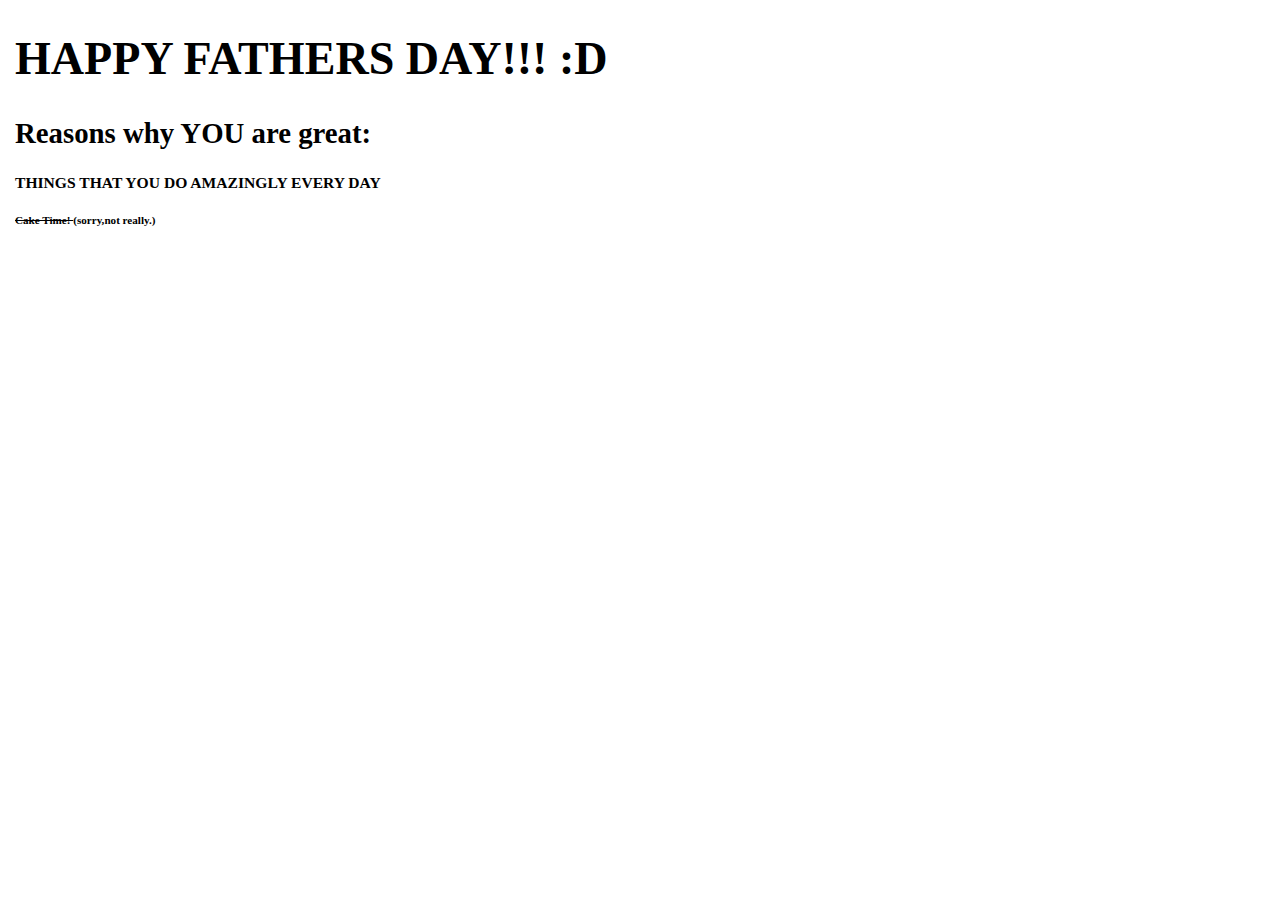
==== Secret/Index.html @ 2a3bebb8 "Started my website, PLEASE do NOT look at it yet. ( It is called SECRET!)" ====
<!DOCTYPE HTML PUBLIC "-//W3C//DTD HTML 4.01 Transitional//EN" "http://www.w3.org/TR/html4/loose.dtd">
<html>
	<head>
		<link rel = "stylesheet" href= "Style.css" />
		<title> SURPRISE! </title>
	</head>
	<body>
		<table>
			<td width: 50%>
		<img src: "Keep calm party.jpeg"/>
	</td>
	<td width: 50%>
		<img src:"PARTY!"
	</td>
		<h1> <big> <big> HAPPY FATHERS DAY!!! :D </big> </big>
		<p>   </p></h1>
		<h2> <big> Reasons why YOU are great: </big>
		<p>   </p></h2>
		<h3> <small> THINGS THAT YOU DO AMAZINGLY EVERY DAY </small>
		<p>   </p></h3>
		<h4> <small> <small> <del> Cake Time! </del> (sorry,not really.) </small> </small>
			<p>   </p> </h4>




</body>
</html>
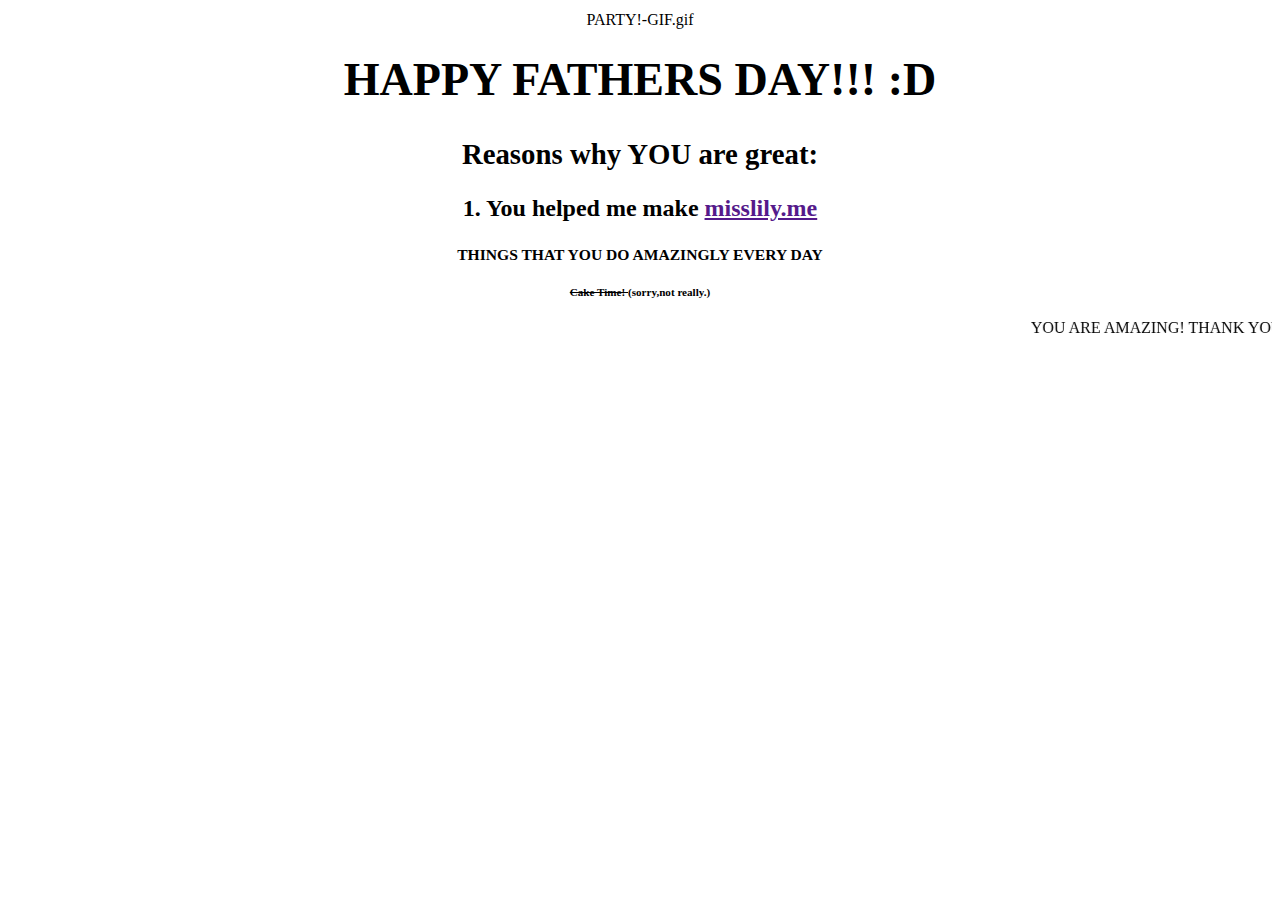
==== commit f754326f: "I changed and added stuff; same thing goes for last time too." ====
--- a/Secret/Index.html
+++ b/Secret/Index.html
@@ -5,24 +5,30 @@
 		<title> SURPRISE! </title>
 	</head>
 	<body>
+		<center>
 		<table>
+			<tr>
 			<td width: 50%>
 		<img src: "Keep calm party.jpeg"/>
 	</td>
+	<td> PARTY!-GIF.gif </td>
 	<td width: 50%>
 		<img src:"PARTY!"
 	</td>
+</tr>
+</table>
 		<h1> <big> <big> HAPPY FATHERS DAY!!! :D </big> </big>
 		<p>   </p></h1>
 		<h2> <big> Reasons why YOU are great: </big>
-		<p>   </p></h2>
+		<p>  1. You helped me make <a class = misslilyme href "misslily.me" target = _blank>
+		misslily.me </a> </p></h2>
 		<h3> <small> THINGS THAT YOU DO AMAZINGLY EVERY DAY </small>
 		<p>   </p></h3>
 		<h4> <small> <small> <del> Cake Time! </del> (sorry,not really.) </small> </small>
 			<p>   </p> </h4>
 
-
-
-
+<marquee scrollamount="30"> YOU ARE AMAZING! THANK YOU FOR EVERYTHING! HAPPY FATHERS DAY! YOU ARE AMAZING! THANK YOU FOR EVERYTHING! HAPPY FATHERS DAY! YOU ARE AMAZING! THANK YOU FOR EVERYTHING! HAPPY FATHERS DAY! YOU ARE AMAZING! THANK YOU FOR EVERYTHING! HAPPY FATHERS DAY!
+</marquee>
+</center>
 </body>
 </html>
--- a/Secret/Style.css
+++ b/Secret/Style.css
@@ -0,0 +1,9 @@
+body {
+  @font-face {
+  	font-family: craftygirls;
+  	src: url('CraftyGirls.ttf');
+background img: url(firework.jpg);
+  a.misslilyme{
+    color: 4A2885
+  }
+}
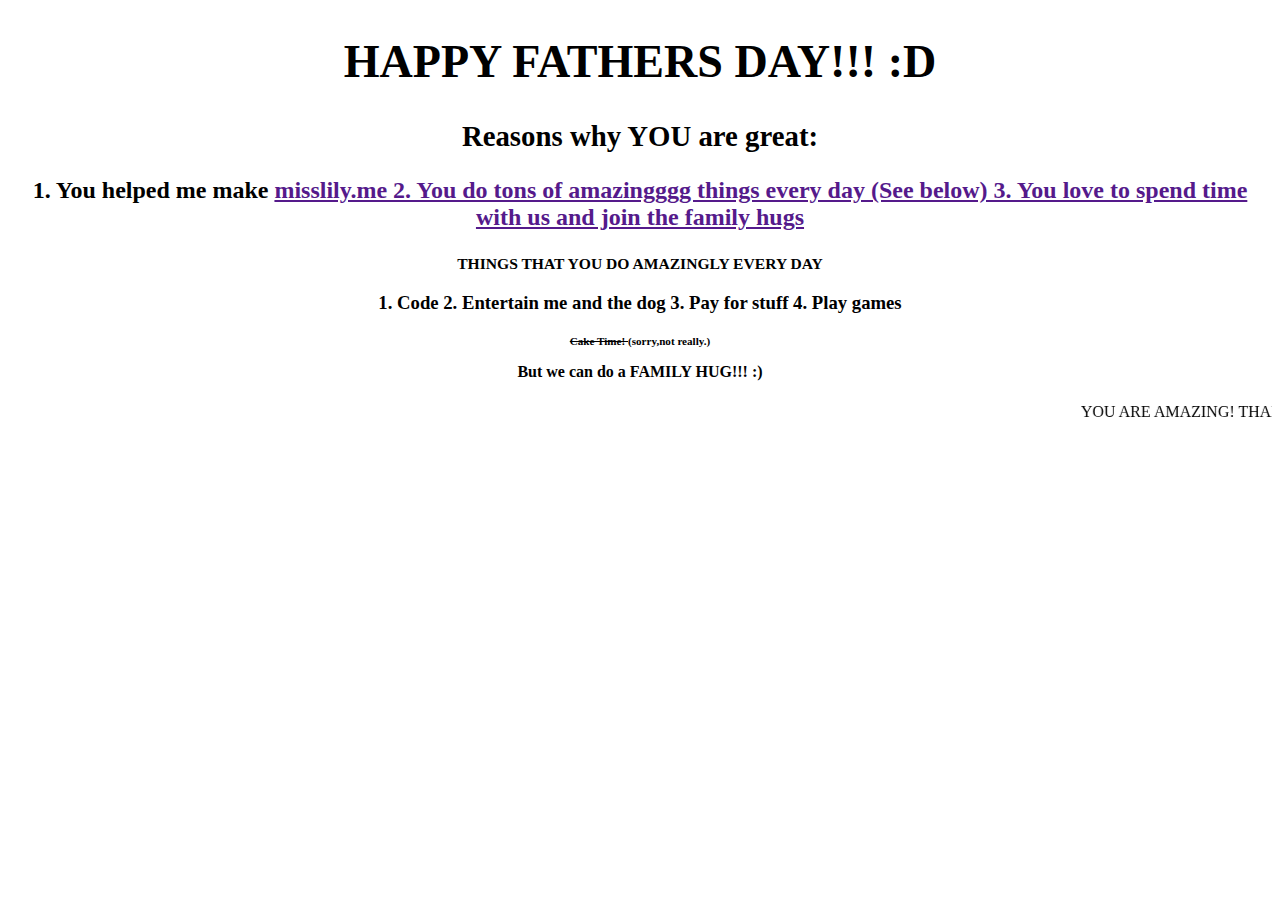
==== commit 87f311d4: "Worked on my SECRET website more, got rid of some errors." ====
--- a/Secret/Index.html
+++ b/Secret/Index.html
@@ -8,26 +8,25 @@
 		<center>
 		<table>
 			<tr>
-			<td width: 50%>
-		<img src: "Keep calm party.jpeg"/>
-	</td>
-	<td> PARTY!-GIF.gif </td>
-	<td width: 50%>
-		<img src:"PARTY!"
-	</td>
+	<td width: 50%> <img src: "PARTY!-GIF.gif" /> </td>
 </tr>
 </table>
 		<h1> <big> <big> HAPPY FATHERS DAY!!! :D </big> </big>
 		<p>   </p></h1>
 		<h2> <big> Reasons why YOU are great: </big>
-		<p>  1. You helped me make <a class = misslilyme href "misslily.me" target = _blank>
-		misslily.me </a> </p></h2>
+		<p>  1. You helped me make <a class = misslilyme href "misslily.me/" target = _blank>
+		misslily.me
+	2. You do tons of amazingggg things every day (See below)
+3. You love to spend time with us and join the family hugs</a> </p></h2>
 		<h3> <small> THINGS THAT YOU DO AMAZINGLY EVERY DAY </small>
-		<p>   </p></h3>
+		<p> 1. Code
+		2. Entertain me and the dog
+	3. Pay for stuff
+4. Play games </p></h3>
 		<h4> <small> <small> <del> Cake Time! </del> (sorry,not really.) </small> </small>
-			<p>   </p> </h4>
+			<p>  But we can do a FAMILY HUG!!! :) </p> </h4>
 
-<marquee scrollamount="30"> YOU ARE AMAZING! THANK YOU FOR EVERYTHING! HAPPY FATHERS DAY! YOU ARE AMAZING! THANK YOU FOR EVERYTHING! HAPPY FATHERS DAY! YOU ARE AMAZING! THANK YOU FOR EVERYTHING! HAPPY FATHERS DAY! YOU ARE AMAZING! THANK YOU FOR EVERYTHING! HAPPY FATHERS DAY!
+<marquee scrollamount="25"> YOU ARE AMAZING! THANK YOU FOR EVERYTHING! HAPPY FATHERS DAY! YOU ARE AMAZING! THANK YOU FOR EVERYTHING! HAPPY FATHERS DAY! YOU ARE AMAZING! THANK YOU FOR EVERYTHING! HAPPY FATHERS DAY! YOU ARE AMAZING! THANK YOU FOR EVERYTHING! HAPPY FATHERS DAY!
 </marquee>
 </center>
 </body>
--- a/Secret/Style.css
+++ b/Secret/Style.css
@@ -2,8 +2,8 @@
   @font-face {
   	font-family: craftygirls;
   	src: url('CraftyGirls.ttf');
-background img: url(firework.jpg);
+background color: 00FFFF;
   a.misslilyme{
-    color: 4A2885
+    color: #000000
   }
 }
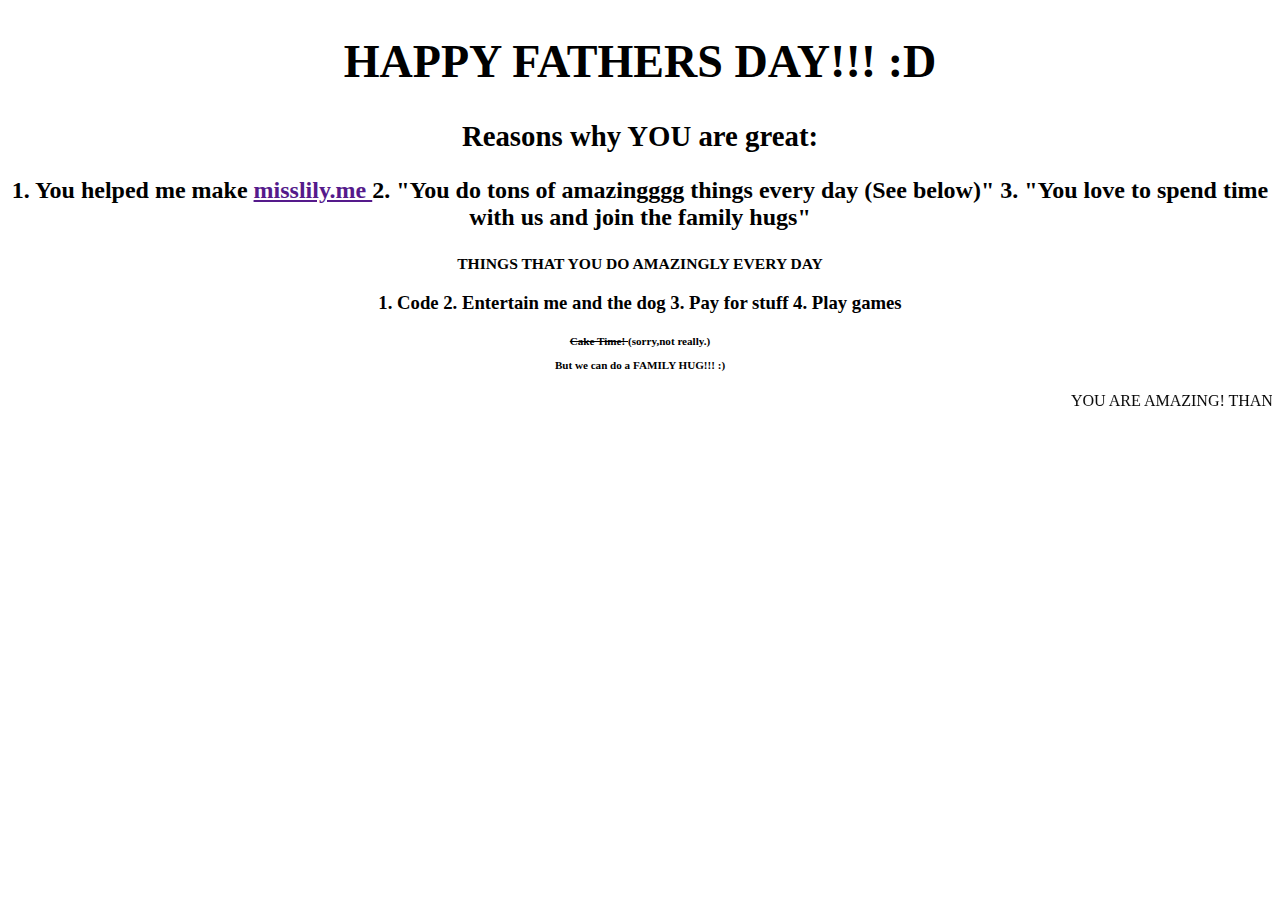
==== commit 343b9faf: "Please update!" ====
--- a/Secret/Index.html
+++ b/Secret/Index.html
@@ -8,23 +8,24 @@
 		<center>
 		<table>
 			<tr>
-	<td width: 50%> <img src: "PARTY!-GIF.gif" /> </td>
+	<td width: 33%> </td>
+	<td width: 33%> <img src: "PARTY!-GIF.gif" /> </td>
+	<td width: 33%> </td>
 </tr>
 </table>
 		<h1> <big> <big> HAPPY FATHERS DAY!!! :D </big> </big>
 		<p>   </p></h1>
 		<h2> <big> Reasons why YOU are great: </big>
-		<p>  1. You helped me make <a class = misslilyme href "misslily.me/" target = _blank>
-		misslily.me
-	2. You do tons of amazingggg things every day (See below)
-3. You love to spend time with us and join the family hugs</a> </p></h2>
+		<p> 1. You helped me make <a class = misslilyme href "misslily.me" target = _blank> misslily.me </a>
+				2. "You do tons of amazingggg things every day (See below)"
+				3. "You love to spend time with us and join the family hugs" </p></h2>
 		<h3> <small> THINGS THAT YOU DO AMAZINGLY EVERY DAY </small>
 		<p> 1. Code
-		2. Entertain me and the dog
-	3. Pay for stuff
-4. Play games </p></h3>
-		<h4> <small> <small> <del> Cake Time! </del> (sorry,not really.) </small> </small>
-			<p>  But we can do a FAMILY HUG!!! :) </p> </h4>
+				2. Entertain me and the dog
+				3. Pay for stuff
+				4. Play games </p></h3>
+		<h4> <small> <small> <del> Cake Time! </del> (sorry,not really.)
+			<p>  But we can do a FAMILY HUG!!! :) </p> </h4> </small> </small>
 
 <marquee scrollamount="25"> YOU ARE AMAZING! THANK YOU FOR EVERYTHING! HAPPY FATHERS DAY! YOU ARE AMAZING! THANK YOU FOR EVERYTHING! HAPPY FATHERS DAY! YOU ARE AMAZING! THANK YOU FOR EVERYTHING! HAPPY FATHERS DAY! YOU ARE AMAZING! THANK YOU FOR EVERYTHING! HAPPY FATHERS DAY!
 </marquee>
